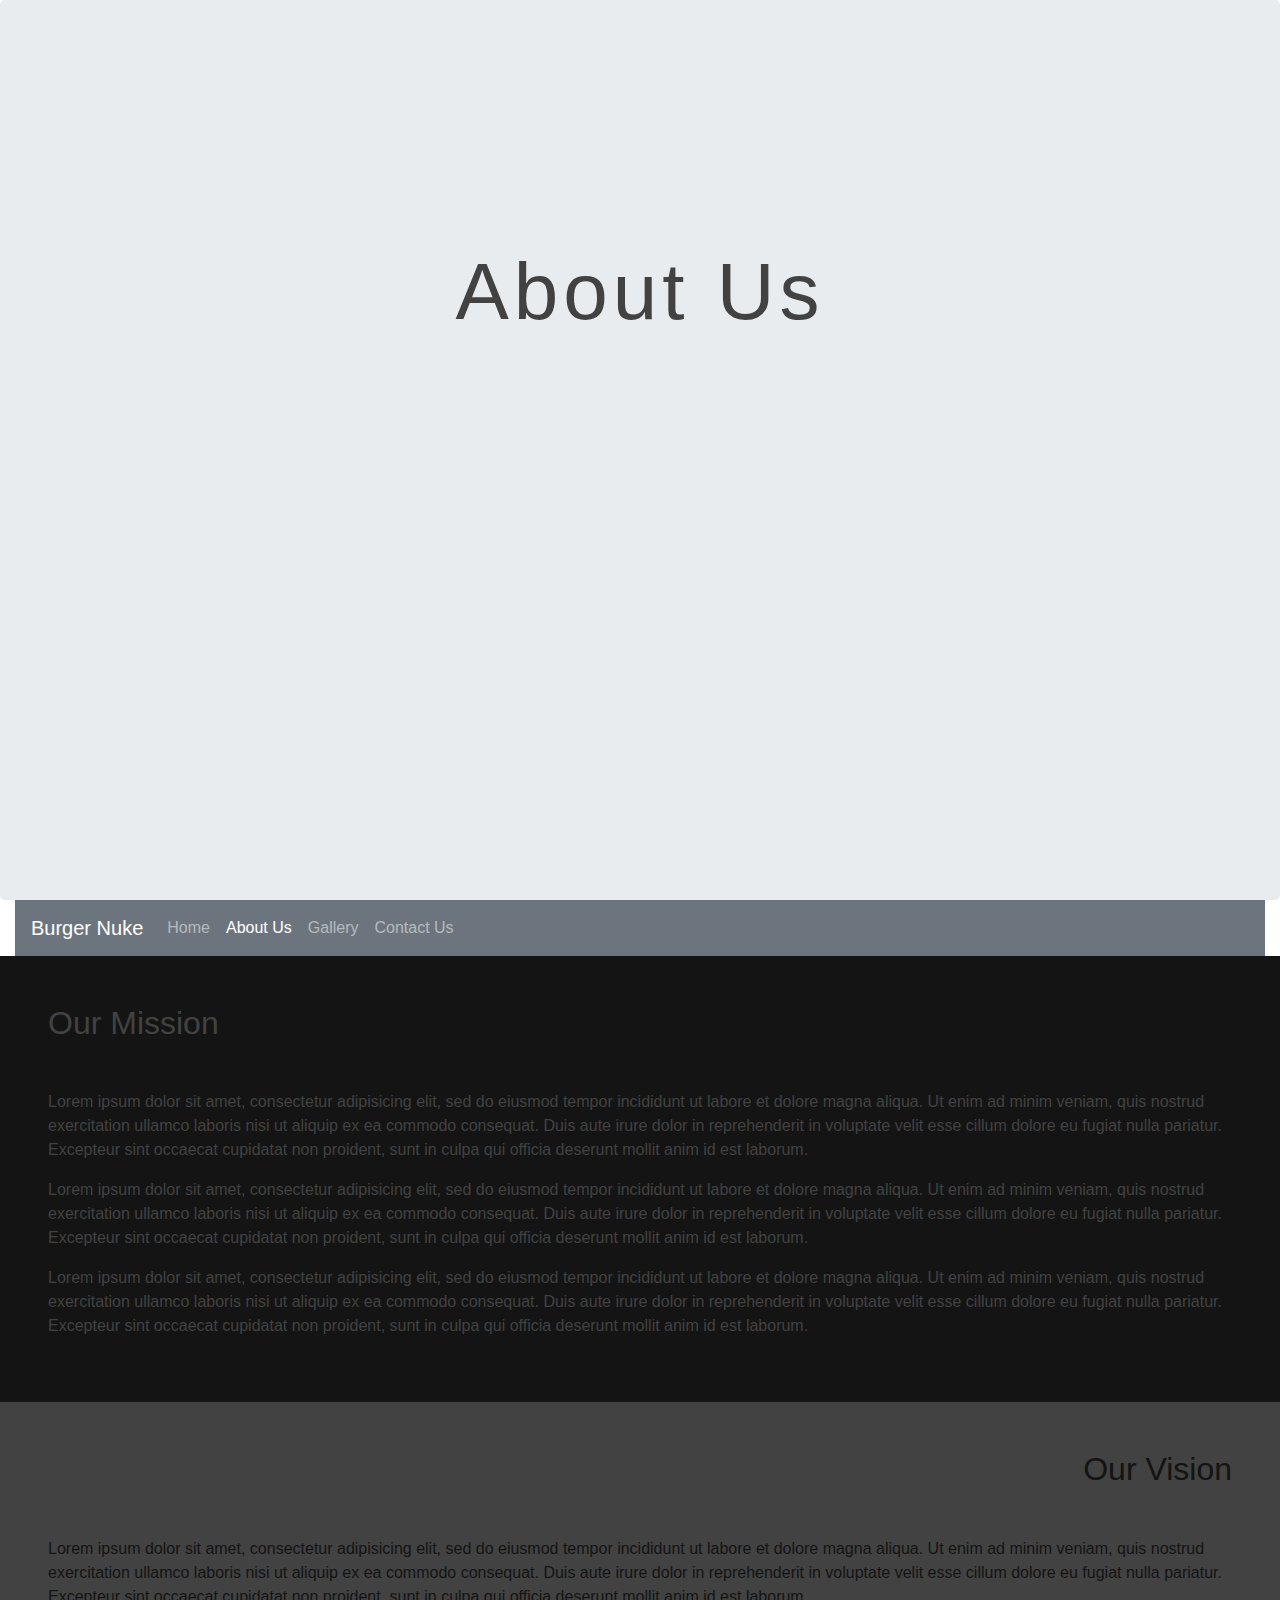
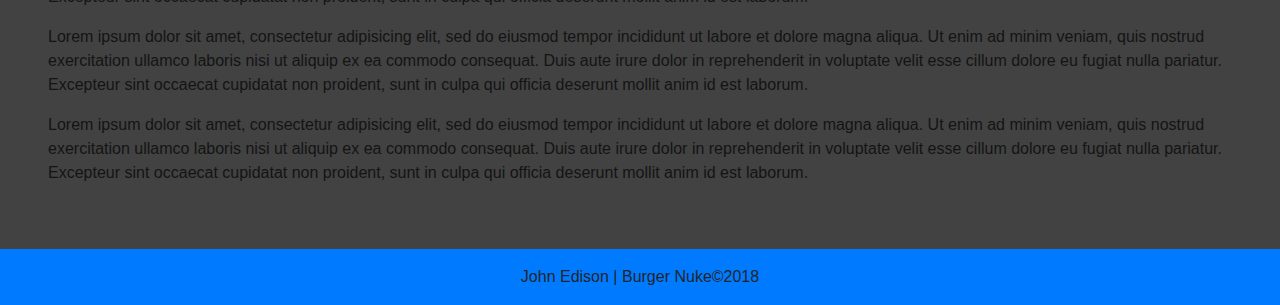
==== about.html @ d3dfdd0d "transfer capstone1" ====
<!DOCTYPE html>
<html>
<head>
<meta name="viewport" content="width=device-with, initial-scale=1.0, maximum-scale=1.0">
	<meta http-equiv="X-UA-Compatible" content="IE=Edge">
	<!--  -->

	<title>About Us | Burger Nuke</title>

	<link rel="stylesheet" type="text/css" href="./assets/css/style.css">
	<!-- bootstrap.css -->
	<link rel="stylesheet" type="text/css" href="./assets/css/bootstrap.css">

	<link rel="stylesheet" type="text/css" href="./assets/css/animate.css">
	<link rel="stylesheet" href="https://use.fontawesome.com/releases/v5.0.13/css/all.css" integrity="sha384-DNOHZ68U8hZfKXOrtjWvjxusGo9WQnrNx2sqG0tfsghAvtVlRW3tvkXWZh58N9jp" crossorigin="anonymous">

	<!--  -->
	<!-- Jquery -->
	<script
	src="https://code.jquery.com/jquery-3.3.1.js"
	integrity="sha256-2Kok7MbOyxpgUVvAk/HJ2jigOSYS2auK4Pfzbm7uH60="
	crossorigin="anonymous"></script>

	<!-- popper -->
	<script src="https://cdnjs.cloudflare.com/ajax/libs/popper.js/1.12.9/umd/popper.min.js" integrity="sha384-ApNbgh9B+Y1QKtv3Rn7W3mgPxhU9K/ScQsAP7hUibX39j7fakFPskvXusvfa0b4Q" crossorigin="anonymous"></script>

	<!-- bootstrap js -->
	<script type="text/javascript" src="./assets/js/bootstrap.js"></script>

</head>
<body>

	<section class="jumbotron mb-0" id="about-jumbotron">
		<h1 class="text-center animated zoomIn" id="about-landing">About Us</h1>
	</section>

	</nav>
	<div class="container-fluid">
		<nav class="navbar navbar-expand-lg navbar-dark bg-secondary">
			<a class="navbar-brand" href="#"><i class="far fa-hand-peace"></i>Burger Nuke</a>

			<button class="navbar-toggler" type="button" data-toggle="collapse" data-target="navbar-nav"><span class="navbar-toggler-icon"></span></button>

			<div class="collapse-navbar-collapse" id="navbar-nav">
				<ul class="navbar-nav">
					<li class="nav-item">
						<a class="nav-link" href="">Home</a>
					</li>
					<li class="nav-item">
						<a class="nav-link active" href="">About Us</a>
					</li>
					<li class="nav-item">
						<a class="nav-link" href="">Gallery</a>
					</li>
					<li class="nav-item">
						<a class="nav-link" href="">Contact Us</a>
					</li>
				</ul>
			</div>
		</div>
	</nav>

	<section class="p-5" id="mission">
		<h2 class="mb-5 about-tags text-left">Our Mission</h2>
		<p>Lorem ipsum dolor sit amet, consectetur adipisicing elit, sed do eiusmod
		tempor incididunt ut labore et dolore magna aliqua. Ut enim ad minim veniam,
		quis nostrud exercitation ullamco laboris nisi ut aliquip ex ea commodo
		consequat. Duis aute irure dolor in reprehenderit in voluptate velit esse
		cillum dolore eu fugiat nulla pariatur. Excepteur sint occaecat cupidatat non
		proident, sunt in culpa qui officia deserunt mollit anim id est laborum.</p>
		<p>Lorem ipsum dolor sit amet, consectetur adipisicing elit, sed do eiusmod
		tempor incididunt ut labore et dolore magna aliqua. Ut enim ad minim veniam,
		quis nostrud exercitation ullamco laboris nisi ut aliquip ex ea commodo
		consequat. Duis aute irure dolor in reprehenderit in voluptate velit esse
		cillum dolore eu fugiat nulla pariatur. Excepteur sint occaecat cupidatat non
		proident, sunt in culpa qui officia deserunt mollit anim id est laborum.</p>
		<p>Lorem ipsum dolor sit amet, consectetur adipisicing elit, sed do eiusmod
		tempor incididunt ut labore et dolore magna aliqua. Ut enim ad minim veniam,
		quis nostrud exercitation ullamco laboris nisi ut aliquip ex ea commodo
		consequat. Duis aute irure dolor in reprehenderit in voluptate velit esse
		cillum dolore eu fugiat nulla pariatur. Excepteur sint occaecat cupidatat non
		proident, sunt in culpa qui officia deserunt mollit anim id est laborum.</p>
	</section>

	<section class="p-5" id="vision">
		<h2 class="mb-5 about-tags text-right">Our Vision</h2>
		<p>Lorem ipsum dolor sit amet, consectetur adipisicing elit, sed do eiusmod
		tempor incididunt ut labore et dolore magna aliqua. Ut enim ad minim veniam,
		quis nostrud exercitation ullamco laboris nisi ut aliquip ex ea commodo
		consequat. Duis aute irure dolor in reprehenderit in voluptate velit esse
		cillum dolore eu fugiat nulla pariatur. Excepteur sint occaecat cupidatat non
		proident, sunt in culpa qui officia deserunt mollit anim id est laborum.</p>
		<p>Lorem ipsum dolor sit amet, consectetur adipisicing elit, sed do eiusmod
		tempor incididunt ut labore et dolore magna aliqua. Ut enim ad minim veniam,
		quis nostrud exercitation ullamco laboris nisi ut aliquip ex ea commodo
		consequat. Duis aute irure dolor in reprehenderit in voluptate velit esse
		cillum dolore eu fugiat nulla pariatur. Excepteur sint occaecat cupidatat non
		proident, sunt in culpa qui officia deserunt mollit anim id est laborum.</p>
		<p>Lorem ipsum dolor sit amet, consectetur adipisicing elit, sed do eiusmod
		tempor incididunt ut labore et dolore magna aliqua. Ut enim ad minim veniam,
		quis nostrud exercitation ullamco laboris nisi ut aliquip ex ea commodo
		consequat. Duis aute irure dolor in reprehenderit in voluptate velit esse
		cillum dolore eu fugiat nulla pariatur. Excepteur sint occaecat cupidatat non
		proident, sunt in culpa qui officia deserunt mollit anim id est laborum.</p>
	</section>

	<footer class="footer bg-primary">
		<p class="p-3 mb-0 text-center">John Edison | Burger Nuke&copy;2018</p>
		
	</footer>

</body>
</html>
---- assets/css/style.css ----
*{
	margin: 0;
	padding: 0;
	box-sizing: border-box;
}


.jumbotron{
	background-color: #141414;
	height: 100vh;
	border-radius: 0;
}

#about-landing{
	color: #424242;
	font-size: 5em;
	padding-top: 20vh;
	letter-spacing: 5px;
}

h1{ animation-duration: 4s;}
h2{ animation-delay: 1s;}

#mission{
	height: 100%;
	background-color: #141414;
	color: #424242;
}

#vision{
	height: 100%;
	background-color: #424242;
	color: #141414;
}
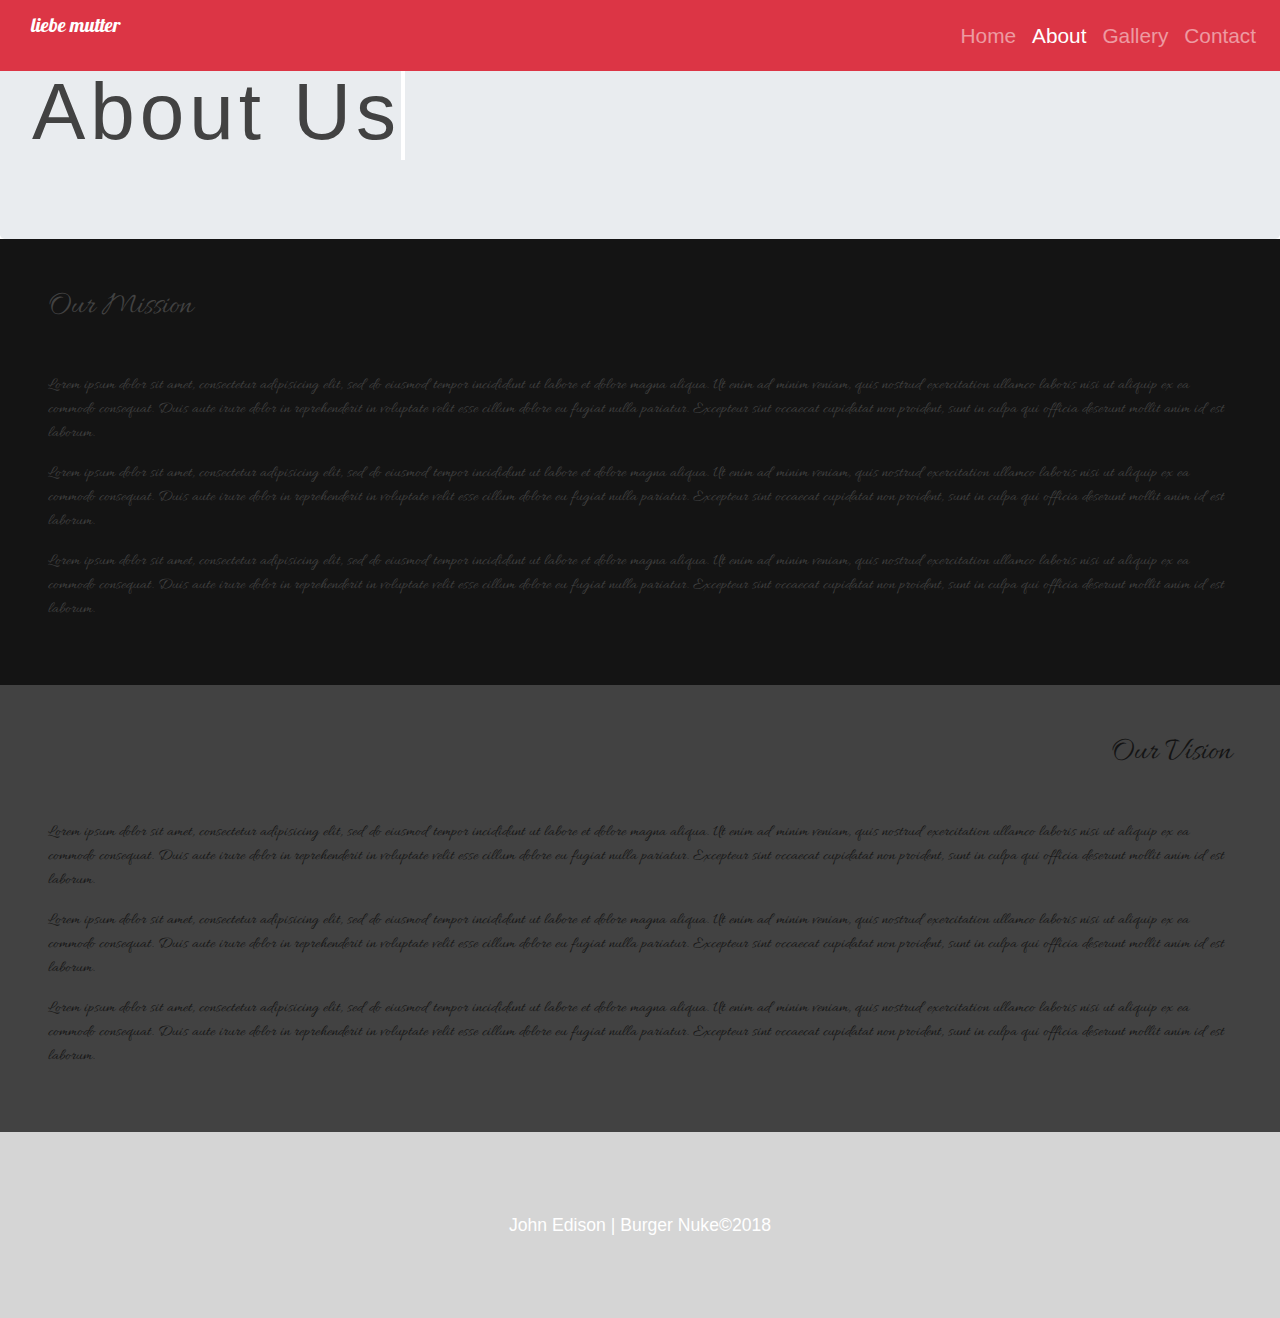
==== commit 5aff143d: "update capstone1" ====
--- a/about.html
+++ b/about.html
@@ -5,7 +5,7 @@
 	<meta http-equiv="X-UA-Compatible" content="IE=Edge">
 	<!--  -->
 
-	<title>About Us | Burger Nuke</title>
+	<title>About Us | Liebe Mutter</title>
 
 	<link rel="stylesheet" type="text/css" href="./assets/css/style.css">
 	<!-- bootstrap.css -->
@@ -13,6 +13,8 @@
 
 	<link rel="stylesheet" type="text/css" href="./assets/css/animate.css">
 	<link rel="stylesheet" href="https://use.fontawesome.com/releases/v5.0.13/css/all.css" integrity="sha384-DNOHZ68U8hZfKXOrtjWvjxusGo9WQnrNx2sqG0tfsghAvtVlRW3tvkXWZh58N9jp" crossorigin="anonymous">
+	<link href="https://fonts.googleapis.com/css?family=Galada" rel="stylesheet">
+	<link href="https://fonts.googleapis.com/css?family=Allura|Galada" rel="stylesheet">
 
 	<!--  -->
 	<!-- Jquery -->
@@ -30,35 +32,40 @@
 </head>
 <body>
 
+
+	<div class="container-fluid">
+		
+		<nav class="navbar navbar-expand-lg fixed-top navbar-dark bg-danger" id="navbar">
+
+			<a class="navbar-brand" href="#">liebe mutter</a>
+
+			<button class="navbar-toggler" type="button" data-toggle="collapse" data-target="#navbarmenu">
+				<span class="navbar-toggler-icon"></span>
+			</button>
+
+
+			<div class="collapse navbar-collapse" id="#navbarmenu">
+				<ul class="navbar-nav ml-auto">
+					<li class="nav-item">
+						<a class="nav-link" href="home.html">Home</a>
+					</li>			
+					<li class="nav-item">
+						<a class="nav-link active" href="about.html">About</a>
+					</li>
+					<li class="nav-item">
+						<a class="nav-link" href="gallery.html">Gallery</a>
+					</li>
+					<li class="nav-item">
+						<a class="nav-link" href="contactus.html">Contact</a>
+					</li>
+				</ul>
+			</div>
+		</nav>
+	</div>
+
 	<section class="jumbotron mb-0" id="about-jumbotron">
 		<h1 class="text-center animated zoomIn" id="about-landing">About Us</h1>
 	</section>
-
-	</nav>
-	<div class="container-fluid">
-		<nav class="navbar navbar-expand-lg navbar-dark bg-secondary">
-			<a class="navbar-brand" href="#"><i class="far fa-hand-peace"></i>Burger Nuke</a>
-
-			<button class="navbar-toggler" type="button" data-toggle="collapse" data-target="navbar-nav"><span class="navbar-toggler-icon"></span></button>
-
-			<div class="collapse-navbar-collapse" id="navbar-nav">
-				<ul class="navbar-nav">
-					<li class="nav-item">
-						<a class="nav-link" href="">Home</a>
-					</li>
-					<li class="nav-item">
-						<a class="nav-link active" href="">About Us</a>
-					</li>
-					<li class="nav-item">
-						<a class="nav-link" href="">Gallery</a>
-					</li>
-					<li class="nav-item">
-						<a class="nav-link" href="">Contact Us</a>
-					</li>
-				</ul>
-			</div>
-		</div>
-	</nav>
 
 	<section class="p-5" id="mission">
 		<h2 class="mb-5 about-tags text-left">Our Mission</h2>
@@ -104,7 +111,7 @@
 		proident, sunt in culpa qui officia deserunt mollit anim id est laborum.</p>
 	</section>
 
-	<footer class="footer bg-primary">
+	<footer>
 		<p class="p-3 mb-0 text-center">John Edison | Burger Nuke&copy;2018</p>
 		
 	</footer>
--- a/assets/css/style.css
+++ b/assets/css/style.css
@@ -4,32 +4,173 @@
 	box-sizing: border-box;
 }
 
+/*.w-100{
+	width: 100%;
+}
+.d-block{
+	display: block;*/
+/*}*/
+/*.carousel{
+	position: relative;
+}
+.carousel-inner{
+	position: relative;
+	width: 100%;
+	overflow: hidden;
+}
 
+.carousel-item {
+    position: relative;
+    align-items: center;
+    width: 100%;*/
+}
 .jumbotron{
-	background-color: #141414;
-	height: 100vh;
+	height: 40vh;
 	border-radius: 0;
 }
 
 #about-landing{
 	color: #424242;
 	font-size: 5em;
-	padding-top: 20vh;
+	text-align: center;
 	letter-spacing: 5px;
 }
 
 h1{ animation-duration: 4s;}
 h2{ animation-delay: 1s;}
 
-#mission{
-	height: 100%;
+.nav{
+
 	background-color: #141414;
 	color: #424242;
 }
 
+#the-origin, #origin-text{
+	text-align: center;
+	margin: 0 auto;
+}
+
+#mission{
+	height: 100%;
+	font-family: 'Allura', cursive;
+	background-color: #141414;
+	color: #424242;
+}
 #vision{
 	height: 100%;
+	font-family: 'Allura', cursive;
 	background-color: #424242;
 	color: #141414;
 }
 
+.navbar{
+	padding: 1% 0;
+	font-size: 1.3rem;
+}
+
+.navbar-brand{
+	font-family: 'Galada', cursive;
+	min-height: 55px;
+	padding: 0 15px 5px;
+}
+
+.navbar-default .navbar-nav li, a{
+	color: #d5d5d5;
+}
+
+.navbar-default .navbar-nav li a:hover, .navbar-default .navbar-nav li a.active{
+	color: #fff;
+}
+
+#home{
+	background: url('../images/mother1.jpeg') no-repeat center center fixed;
+
+	display: table;
+	color: white;
+	height: 100vh;
+	position: relative;
+	width: 100%;
+	background-size: cover;
+}
+
+.landing-text{
+	display: table-cell;
+	text-align: center;
+	vertical-align: middle;
+}
+
+.landing-text h1{
+	font-size: 10rem;
+	font-weight: 700;
+}
+
+.padding{
+	padding: 80px 0;
+}
+
+.padding img{
+	width: 100%;
+}
+
+#featured{
+	height: 80%;
+	width: 60%;
+	padding-bottom: 1em;
+}
+
+#fixed{
+	background: url('../images/family1.jpeg') no-repeat center center fixed;
+
+	display: table;
+	height: 70vh;
+	position: relative;
+	width: 100%;
+	background-size: cover;
+}
+
+footer{
+	width: 100%;
+	background-color: #d5d5d5;
+	padding: 5% 5% 5% 5%;
+	color: white;
+	font-size: 1.1rem;
+}
+
+#footerpic{
+	height: 80%;
+	width: 70%;
+}
+
+
+
+
+
+h1{
+    display: inline-block;
+  	overflow: hidden;
+  	letter-spacing: 2px;
+ 	animation: typing 4s steps(30, end), blink .75s step-end infinite;
+    white-space: nowrap;
+    font-size: 30px;
+    font-weight: 700;
+    border-right: 4px solid white;
+    box-sizing: border-box;
+}
+
+@keyframes typing {
+    from { 
+        width: 0% 
+    }
+    to { 
+        width: 60% 
+    }
+}
+
+@keyframes blink {
+    from, to { 
+        border-color: transparent 
+    }
+    50% { 
+        border-color: white; 
+    }
+}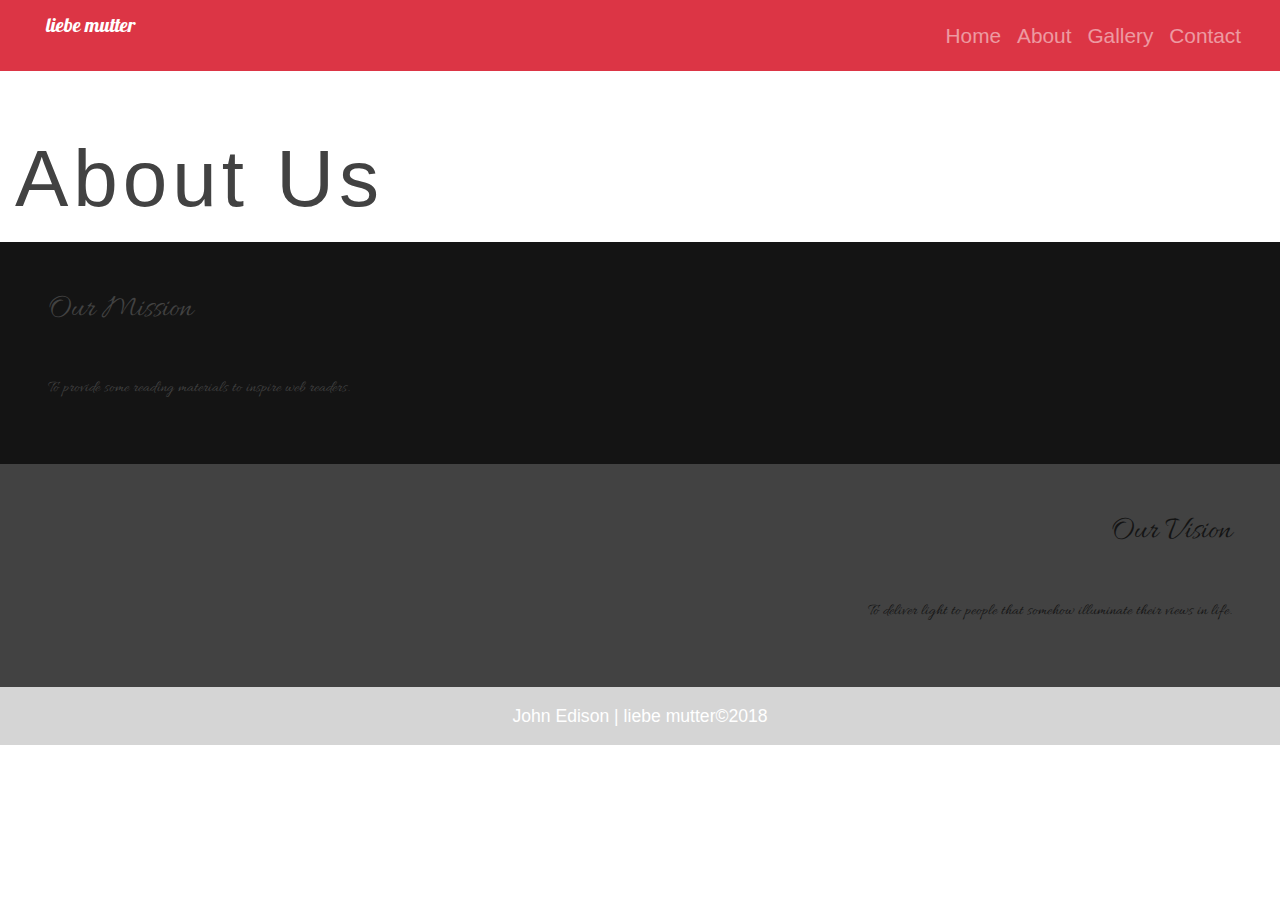
==== commit 5d788688: "transfer liebe" ====
--- a/about.html
+++ b/about.html
@@ -5,7 +5,7 @@
 	<meta http-equiv="X-UA-Compatible" content="IE=Edge">
 	<!--  -->
 
-	<title>About Us | Liebe Mutter</title>
+	<title>About Us | liebe mutter</title>
 
 	<link rel="stylesheet" type="text/css" href="./assets/css/style.css">
 	<!-- bootstrap.css -->
@@ -32,25 +32,22 @@
 </head>
 <body>
 
-
-	<div class="container-fluid">
-		
-		<nav class="navbar navbar-expand-lg fixed-top navbar-dark bg-danger" id="navbar">
-
+<nav class="navbar navbar-expand-lg navbar-dark bg-danger" id="navbar">
+		<div class="container-fluid">
 			<a class="navbar-brand" href="#">liebe mutter</a>
 
-			<button class="navbar-toggler" type="button" data-toggle="collapse" data-target="#navbarmenu">
+			<button class="navbar-toggler" type="button" data-toggle="collapse" data-target="#menu">
 				<span class="navbar-toggler-icon"></span>
 			</button>
 
 
-			<div class="collapse navbar-collapse" id="#navbarmenu">
+			<div class="collapse navbar-collapse text-right" id="menu">
 				<ul class="navbar-nav ml-auto">
 					<li class="nav-item">
-						<a class="nav-link" href="home.html">Home</a>
+						<a class="nav-link" href="index.html">Home</a>
 					</li>			
 					<li class="nav-item">
-						<a class="nav-link active" href="about.html">About</a>
+						<a class="nav-link" href="about.html">About</a>
 					</li>
 					<li class="nav-item">
 						<a class="nav-link" href="gallery.html">Gallery</a>
@@ -60,59 +57,26 @@
 					</li>
 				</ul>
 			</div>
-		</nav>
-	</div>
+		</div>
+	</nav>
 
-	<section class="jumbotron mb-0" id="about-jumbotron">
-		<h1 class="text-center animated zoomIn" id="about-landing">About Us</h1>
+	<section class="container-fluid about mb-0 col-lg-12 col-md-12 col-sm-12" id="about-container">
+		<h1 class="text-center" id="about-landing">About Us</h1>
 	</section>
 
 	<section class="p-5" id="mission">
 		<h2 class="mb-5 about-tags text-left">Our Mission</h2>
-		<p>Lorem ipsum dolor sit amet, consectetur adipisicing elit, sed do eiusmod
-		tempor incididunt ut labore et dolore magna aliqua. Ut enim ad minim veniam,
-		quis nostrud exercitation ullamco laboris nisi ut aliquip ex ea commodo
-		consequat. Duis aute irure dolor in reprehenderit in voluptate velit esse
-		cillum dolore eu fugiat nulla pariatur. Excepteur sint occaecat cupidatat non
-		proident, sunt in culpa qui officia deserunt mollit anim id est laborum.</p>
-		<p>Lorem ipsum dolor sit amet, consectetur adipisicing elit, sed do eiusmod
-		tempor incididunt ut labore et dolore magna aliqua. Ut enim ad minim veniam,
-		quis nostrud exercitation ullamco laboris nisi ut aliquip ex ea commodo
-		consequat. Duis aute irure dolor in reprehenderit in voluptate velit esse
-		cillum dolore eu fugiat nulla pariatur. Excepteur sint occaecat cupidatat non
-		proident, sunt in culpa qui officia deserunt mollit anim id est laborum.</p>
-		<p>Lorem ipsum dolor sit amet, consectetur adipisicing elit, sed do eiusmod
-		tempor incididunt ut labore et dolore magna aliqua. Ut enim ad minim veniam,
-		quis nostrud exercitation ullamco laboris nisi ut aliquip ex ea commodo
-		consequat. Duis aute irure dolor in reprehenderit in voluptate velit esse
-		cillum dolore eu fugiat nulla pariatur. Excepteur sint occaecat cupidatat non
-		proident, sunt in culpa qui officia deserunt mollit anim id est laborum.</p>
+		<p>To provide some reading materials to inspire web readers.</p>
 	</section>
 
-	<section class="p-5" id="vision">
-		<h2 class="mb-5 about-tags text-right">Our Vision</h2>
-		<p>Lorem ipsum dolor sit amet, consectetur adipisicing elit, sed do eiusmod
-		tempor incididunt ut labore et dolore magna aliqua. Ut enim ad minim veniam,
-		quis nostrud exercitation ullamco laboris nisi ut aliquip ex ea commodo
-		consequat. Duis aute irure dolor in reprehenderit in voluptate velit esse
-		cillum dolore eu fugiat nulla pariatur. Excepteur sint occaecat cupidatat non
-		proident, sunt in culpa qui officia deserunt mollit anim id est laborum.</p>
-		<p>Lorem ipsum dolor sit amet, consectetur adipisicing elit, sed do eiusmod
-		tempor incididunt ut labore et dolore magna aliqua. Ut enim ad minim veniam,
-		quis nostrud exercitation ullamco laboris nisi ut aliquip ex ea commodo
-		consequat. Duis aute irure dolor in reprehenderit in voluptate velit esse
-		cillum dolore eu fugiat nulla pariatur. Excepteur sint occaecat cupidatat non
-		proident, sunt in culpa qui officia deserunt mollit anim id est laborum.</p>
-		<p>Lorem ipsum dolor sit amet, consectetur adipisicing elit, sed do eiusmod
-		tempor incididunt ut labore et dolore magna aliqua. Ut enim ad minim veniam,
-		quis nostrud exercitation ullamco laboris nisi ut aliquip ex ea commodo
-		consequat. Duis aute irure dolor in reprehenderit in voluptate velit esse
-		cillum dolore eu fugiat nulla pariatur. Excepteur sint occaecat cupidatat non
-		proident, sunt in culpa qui officia deserunt mollit anim id est laborum.</p>
+	<section class="p-5 text-right" id="vision">
+		<h2 class="mb-5 about-tags">Our Vision</h2>
+		<p>To deliver light to people that somehow illuminate their views in life.</p>
+
 	</section>
 
 	<footer>
-		<p class="p-3 mb-0 text-center">John Edison | Burger Nuke&copy;2018</p>
+		<p class="p-3 mb-0 text-center">John Edison | liebe mutter&copy;2018</p>
 		
 	</footer>
 
--- a/assets/css/style.css
+++ b/assets/css/style.css
@@ -24,9 +24,10 @@
     align-items: center;
     width: 100%;*/
 }
-.jumbotron{
+.about{
+	padding-top: 400px;
 	height: 40vh;
-	border-radius: 0;
+
 }
 
 #about-landing{
@@ -34,9 +35,10 @@
 	font-size: 5em;
 	text-align: center;
 	letter-spacing: 5px;
+	padding-top: 60px;
 }
 
-h1{ animation-duration: 4s;}
+.title{ animation-duration: 4s;}
 h2{ animation-delay: 1s;}
 
 .nav{
@@ -118,6 +120,17 @@
 	padding-bottom: 1em;
 }
 
+.gallery{
+	display: inline-block;
+	float: left;
+	margin: 10px;
+}
+
+#mem{
+	max-height: 200px;
+	max-width: auto;
+}
+
 #fixed{
 	background: url('../images/family1.jpeg') no-repeat center center fixed;
 
@@ -131,7 +144,7 @@
 footer{
 	width: 100%;
 	background-color: #d5d5d5;
-	padding: 5% 5% 5% 5%;
+
 	color: white;
 	font-size: 1.1rem;
 }
@@ -140,10 +153,6 @@
 	height: 80%;
 	width: 70%;
 }
-
-
-
-
 
 h1{
     display: inline-block;
